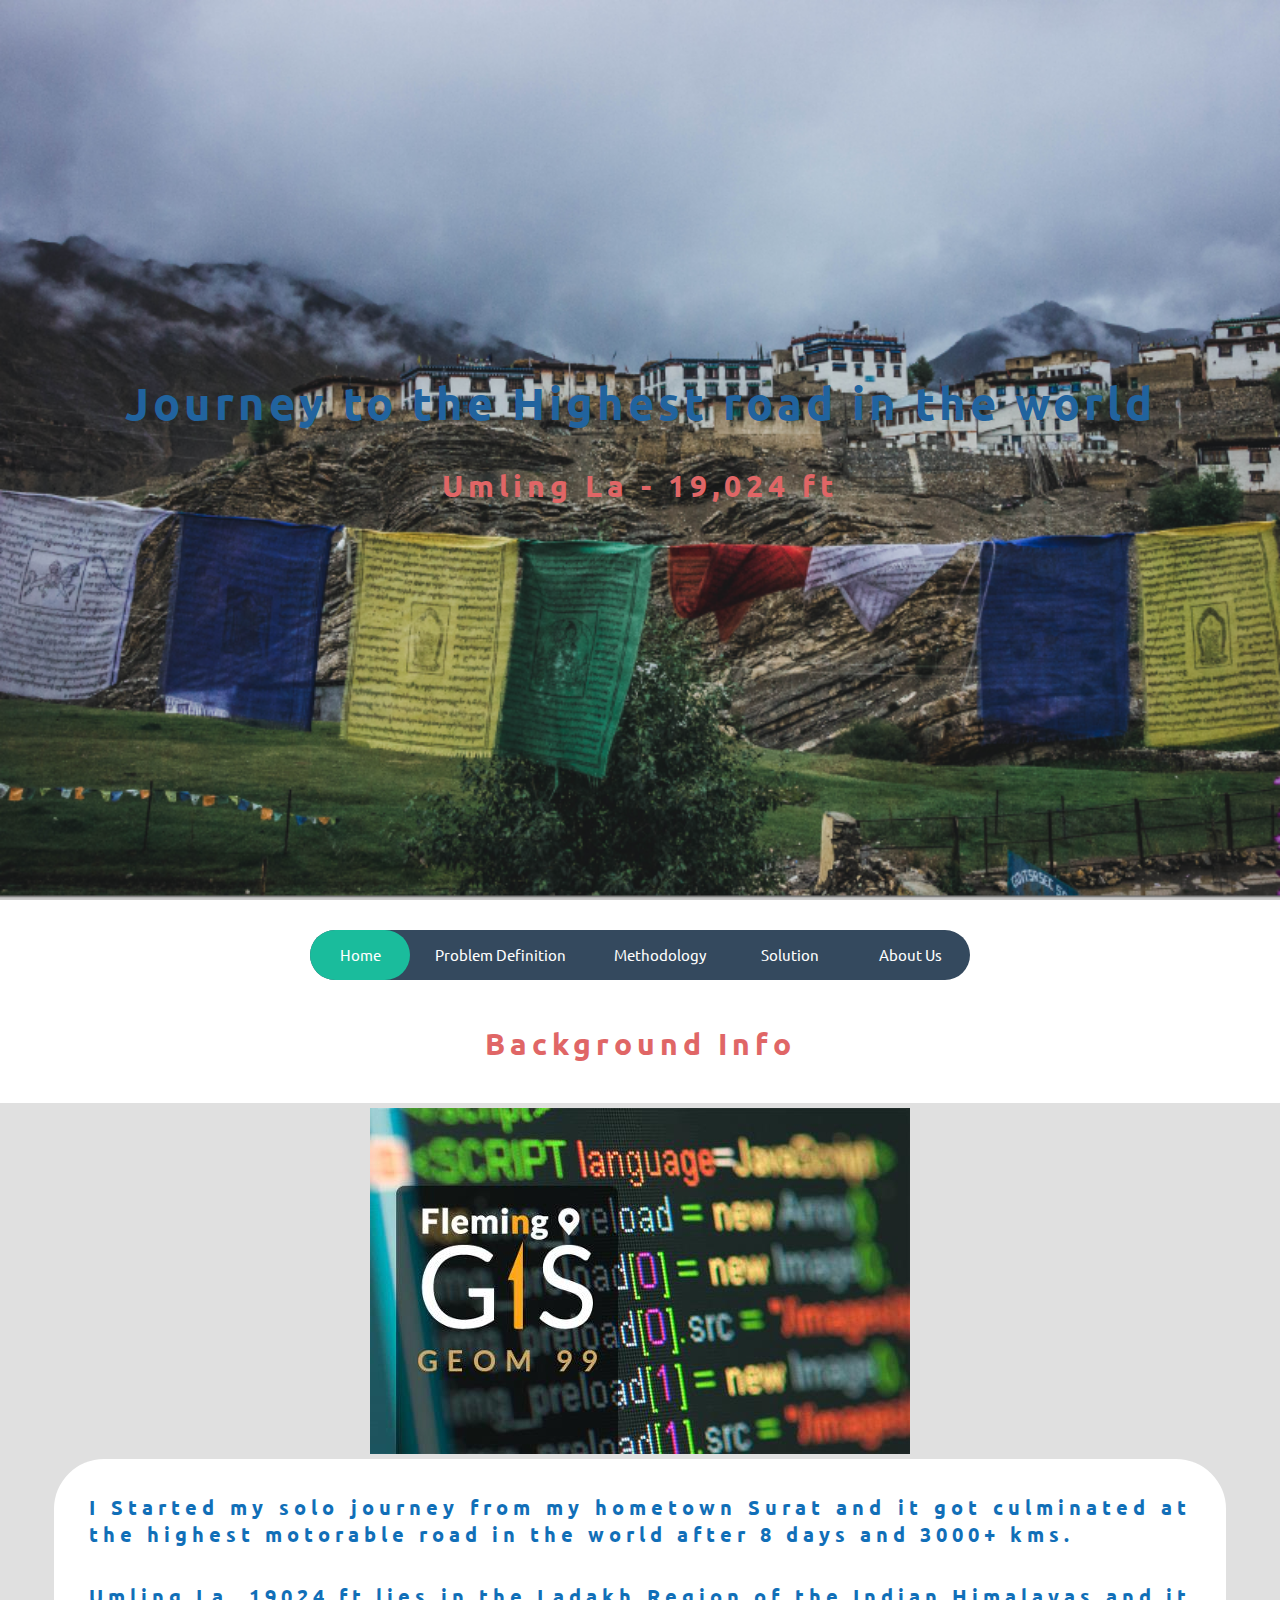
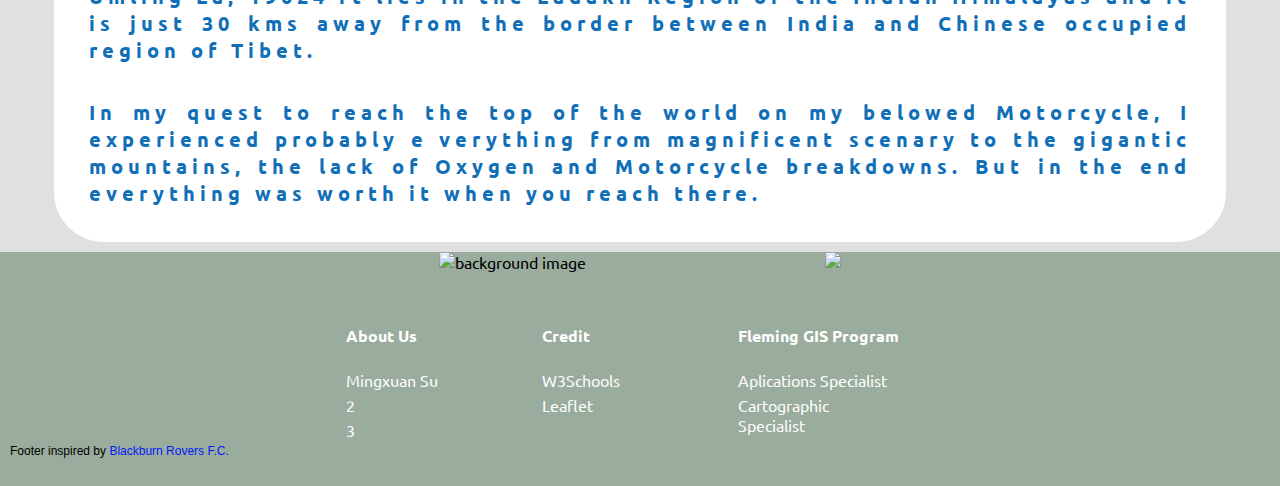
==== index.html @ 9aa8dd04 "Update index.html" ====
<html>
<head>
<link rel="stylesheet" href="style.css">
 
<title>GEOM99</title>
  
  <script src="https://polyfill.io/v3/polyfill.min.js?features=default"></script>
  <script type="module" src="./index.js"></script>

</head>
  
<body>
  <section class="hero">
    <div class="hero-inner">
        <h1>Journey to the Highest road in the world</h1>
        <h2>Umling La - 19,024 ft</h2>
    </div>
</section>
  <div class="column">
  <nav>
    <a href="#">Home</a>
    <a href="Problem.html">Problem Definition</a>
    <a href="Methodology.html">Methodology</a>
    <a href="Solution.html">Solution</a>
    <a href="Aboutus.html">About Us</a>
    <div class="animation start-home"></div>
  </nav>
</div>

  <div class = "column">
  <h2>Background Info</h2>
</div>
<!--https://www.w3schools.com/howto/howto_css_image_overlay_slide.asp -->  
  <div class = "column2">
    <div class="container"> 
      <img src="image_folder\background_image1.jpg"
      alt="background image"> 
      <div class="overlay">
        <div class="text">&#129313Don't Copy My Code&#x1F608</div>
        <div class="text_small">Copy w3schools instead&#9989</div>
      </div>
    </div>

  <div class ="par">
  <h3>I Started my solo journey from my hometown Surat and it got culminated at the highest motorable road
       in the world after 8 days and 3000+ kms. </h3>
       
  <h3>Umling La, 19024 ft lies in the Ladakh Region of the 
      Indian Himalayas and it is just 30 kms away from the border 
      between India and Chinese occupied region of Tibet. </h3>
       
  <h3>In my quest to reach the top of the world on my belowed Motorcycle, I experienced probably e
       verything from magnificent scenary to the gigantic mountains, the lack of Oxygen and Motorcycle 
       breakdowns. But in the end everything was worth it when you reach there. </h3>
  </div>   
</div>

<div class="footer-top">
  <div class="footer-img"><img src="image_folder\Fleming-Logo-New.svg"
    alt="background image"><img src="image_folder\FlemingGIS_Black.svg">
  </div>
  <div class="footer">
    <div class="footer-heading footer-1">
      <h4>About Us</h4>
      <a href="https://www.linkedin.com/public-profile/settings?lipi=urn%3Ali%3Apage%3Ad_flagship3_profile_self_edit_contact-info%3BruBq5Nh4QfiiRM8t%2BejNuQ%3D%3D">Mingxuan Su</a>
      <a href="#">2</a>
      <a href="#">3</a>
    </div>
    <div class="footer-heading footer-2">
      <h4>Credit</h4>
      <a href="https://www.w3schools.com/">W3Schools</a>
      <a href="https://leafletjs.com/">Leaflet</a>
    </div>
    <div class="footer-heading footer-3">
      <h4>Fleming GIS Program</h4>
      <a href="https://flemingcollege.ca/programs/geographic-information-systems-applications-specialist">Aplications Specialist</a>
      <a href="https://flemingcollege.ca/programs/geographic-information-systems-cartographic-specialist">Cartographic Specialist</a>
    </div>
 
  </div>
  <div class="footer-br">
    <p>Footer inspired by <a href="https://flemingcollege.ca/programs/geographic-information-systems-applications-specialist">Blackburn Rovers F.C.</a></p>
  </div>
</div>

</body>
</html>
---- style.css ----
@import url('https://fonts.googleapis.com/css2?family=Ubuntu&display=swap');

  nav {
    margin: 25px auto 0;
    position: relative;
    width: 660px;
    height: 50px;
    background-color: #34495e;
    border-radius: 80px;
    font-size: 0px;
  }
  nav a {
    line-height: 50px;
    height: 100%;
    font-size: 15px;
    display: inline-block;
    position: relative;
    z-index: 1;
    text-decoration: none;
    text-align: center;
    color: white;
    cursor: pointer;
  }
  nav .animation {
    position: absolute;
    height: 100%;
    top: 0;
    transition: all 0.4s;
    border-radius: 80px;
  }
  a:nth-child(1) {
    width: 100px;
  }
  a:nth-child(2) {
    width: 180px;
  }
  a:nth-child(3) {
    width: 140px;
  }
  a:nth-child(4) {
    width: 120px;
  }
  a:nth-child(5) {
    width: 120px;
  }
  nav .start-home, a:nth-child(1):hover~.animation {
    width: 100px;
    left: 0;
    background-color: #1abc9c;
  }
  nav .start-about, a:nth-child(2):hover~.animation {
    width: 180px;
    left: 100px;
    background-color: #e74c3c;
  }
  nav .start-blog, a:nth-child(3):hover~.animation {
    width: 140px;
    left: 280px;
    background-color: #3498db;
  }
  nav .start-portefolio, a:nth-child(4):hover~.animation {
    width: 120px;
    left: 420px;
    background-color: #9b59b6;
  }
  nav .start-portefolio, a:nth-child(5):hover~.animation {
    width: 120px;
    left: 540px;
    background-color: #bdc017;
  }
  
  @media screen and (max-width: 500px) {
    .nav a {
      display: block;
    }
  }

body{
  font-family: 'Ubuntu', sans-serif;
}

h1 {
  color: #21639e;
  font-weight: bold;
  font-size: 45px;
  margin: 15px;
  letter-spacing: 4px;
  text-align: center;
  text-justify: inter-word;
}
h2 {
  color: #e06666;
  font-size: 30px;
  letter-spacing: 5px;
  margin: 15px;
  padding: 20px;
  text-align: center;
  text-justify: inter-word; 
}
h3 {
  color: #116fb8;
  font-size: 20px;
  margin: 15px;
  letter-spacing: 5px;
  padding: 10px;
  text-align: center;
  text-align: justify;
  text-justify: inter-word;
}
img {
  max-width: 100%;
  height: auto;
  display: table;
  margin: 0 auto;
}

.problem_image {
  display: block;
  margin-left: auto;
  margin-right: auto;
  width: 100%;
  max-width: 692px;
  height: auto;
  max-height: 509px;
}

html,  
body {
    height: 100%;
    margin: 0;
    padding: 0;
  }


@media(max-width:612px){
    .box{
        flex-grow: 0.7;
    }
}

body {
	margin: 0;
}

#map {
height: 70%;
width:90%;
margin-top: 1vw;
margin-bottom: 5px;
margin-left: 5vw;
margin-right: 10vw;
}

.column {
  padding-top: 5px;
  padding-bottom: 5px;
  background-color:#ffffff;
}
.column2 {
  padding-top: 5px;
  padding-bottom: 5px;
  background-color:	#E0E0E0;
}

.par {
  width: 90vw;
  margin: 5 auto;
  background-color: #fff;
  padding: 10px;
  margin-bottom: 5px;
  border-radius: 50px;
}

.pimage{
	max-width: 100%;
}

.hero {
  /* Sizing */
  width: 100vw;
  height: 100vh;
  /* Sizing */
  width: 100vw;
  height: 100vh;
  /* Flexbox stuff */
  display: flex;
  justify-content: center;
  align-items: center;
  background-image: url("image_folder/Photo1.png");
  background-size: cover;
  background-position: center center;
  background-repeat: no-repeat;
  background-attachment: fixed;
}
/* 
https://www.w3schools.com/howto/howto_css_image_overlay_slide.asp */
.overlay {
  position: absolute;
  bottom: 0;
  left: 0;
  right: 0;
  background-color: #000000;
  overflow: hidden;
  width: 0;
  height: 100%;
  transition: 0.4s linear;
}

.container:hover .overlay {
  width: 100%;
}

.container {
  position: relative;
  width: 100%;
}
.text {
  color: #ffff00;
  font-size: 40px;
  position: absolute;
  top: 50%;
  left: 50%;
  -webkit-transform: translate(-50%, -50%);
  -ms-transform: translate(-50%, -50%);
  transform: translate(-50%, -50%);
  white-space: nowrap;
}
.text_small {
  color: #ffffff;
  font-size: 15px;
  position: absolute;
  top: 70%;
  left: 50%;
  -webkit-transform: translate(-50%, -50%);
  -ms-transform: translate(-50%, -50%);
  transform: translate(-50%, -50%);
  white-space: nowrap;
}


.container_m {
  padding: 20px 40px 40px;
  max-width: 100%;
}
.container_m_image {
  display: inline-block;
  vertical-align: top;
  max-width: 46%;
  margin: 20px 30px 0 0;
}
.container_m_text {
  display: inline-block;
  width: 46%;
}
@media (max-width: 620px) {
  .container_m_text {
    width: 100%;
  }
}

.footer-top{
  background-color: #9aac9d;
  padding-bottom: 1rem;
}

.footer{
  width:100%;
  background-color: #9aac9d;
  color: #ffffff;
  display: flex;
  justify-content: center;
  flex-wrap: wrap;
  margin:0 auto;
}
.footer-heading{
display: flex;
flex-direction: column;
margin-right:1rem ;
}

.footer-heading h4{
  margin-bottom:1.5rem;
  color: #ffffff;
  font-size: medium;
}

.footer-heading a {
  color: #fcfcfc;
  text-decoration: none;
  margin-bottom: 0.3rem;
}

.footer-heading a:hover{
color: #000000;
transition:0.7s;
}

.footer-img{
  margin-left: auto;
  margin-right: auto;
  width: 100%;
  max-width: 50%;
  padding-bottom: 1rem;
  display: flex;
  flex-flow: row wrap;
}

.footer-br{
  margin-top:2rem;
  padding-left: 10px;
  font-family: Arial, Helvetica, sans-serif;
  font-size: 12;
}
.footer-br a {
  color:#021af7;
  text-decoration: none;
}


@media screen and (max-width:2560px) {
  .footer{
    height:10vh;
    padding-top: 1rem;
  }
}

@media screen and (max-width:1920px) {
  .footer{
    height:12vh;
    padding-top: 1rem;
  }
}

@media screen and (max-width:480px) {
  .footer{
    height:35vh;
    padding-top: 1rem;
  }
}
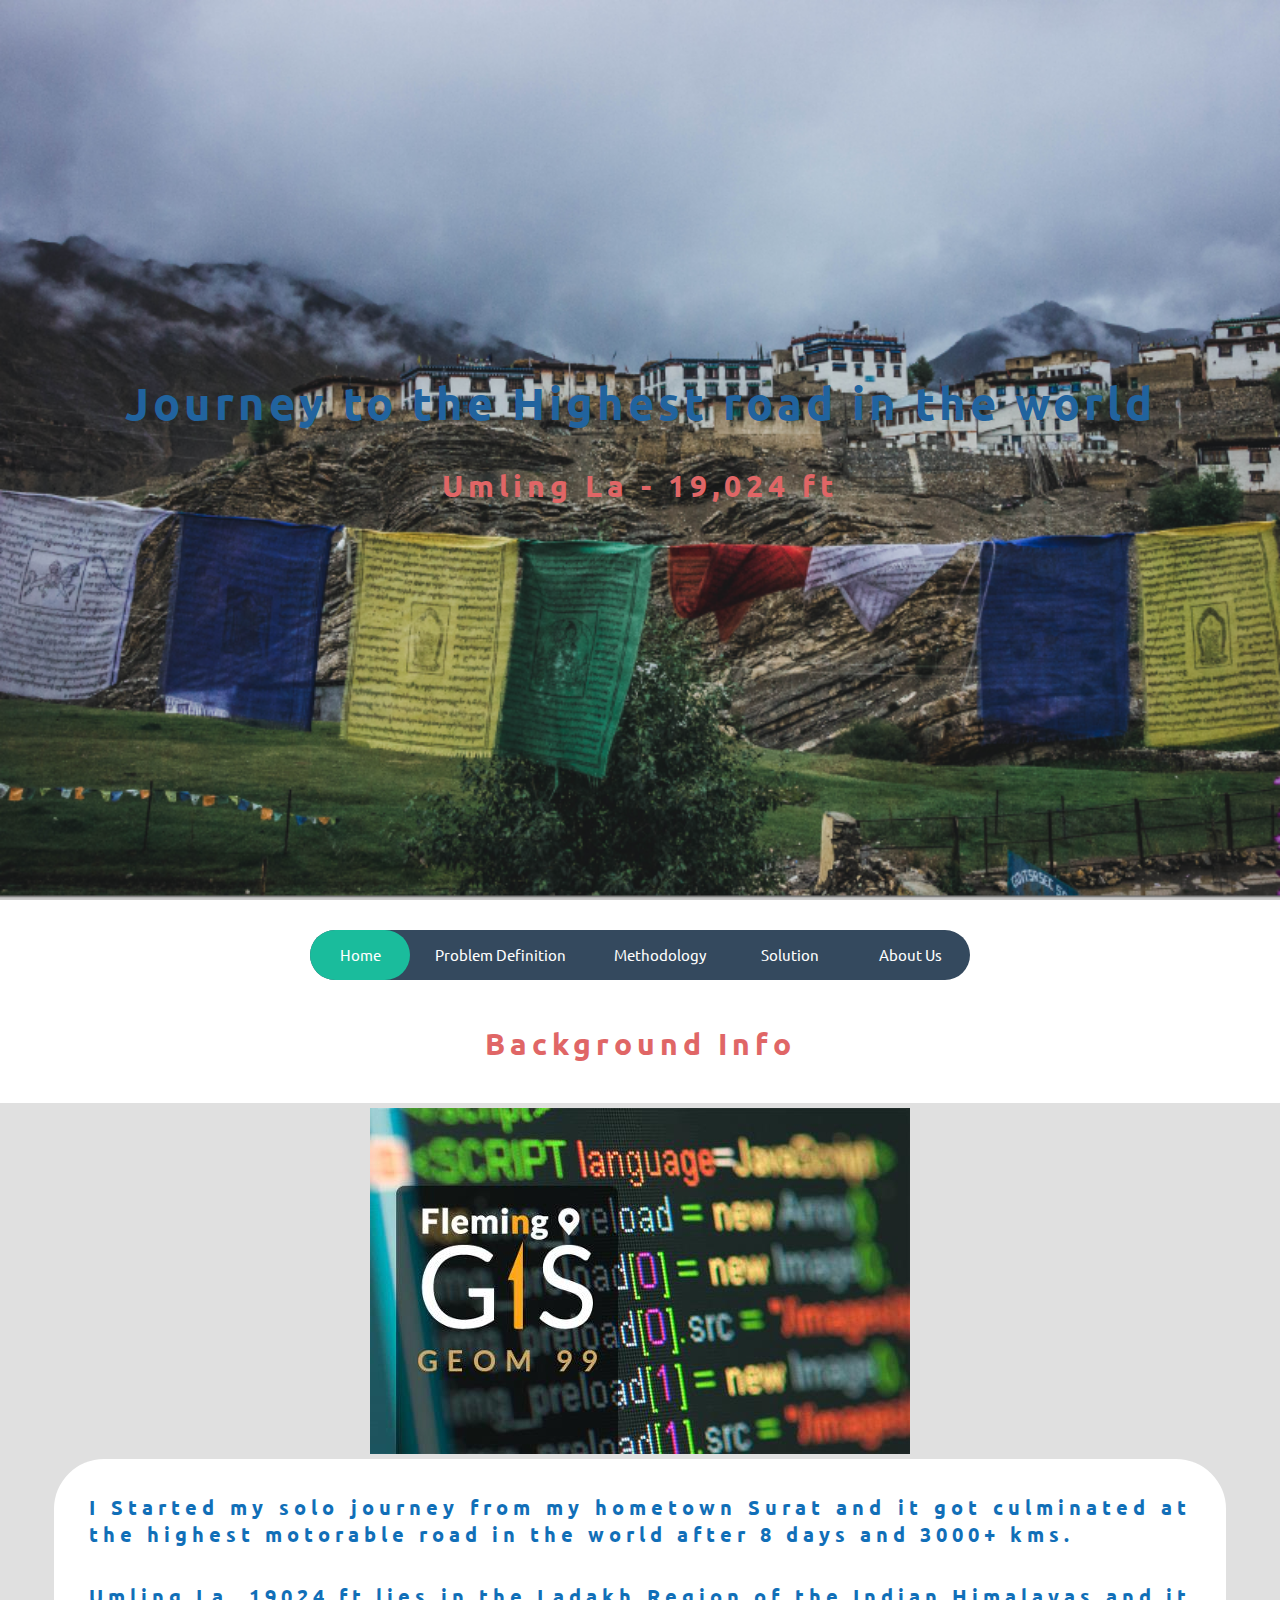
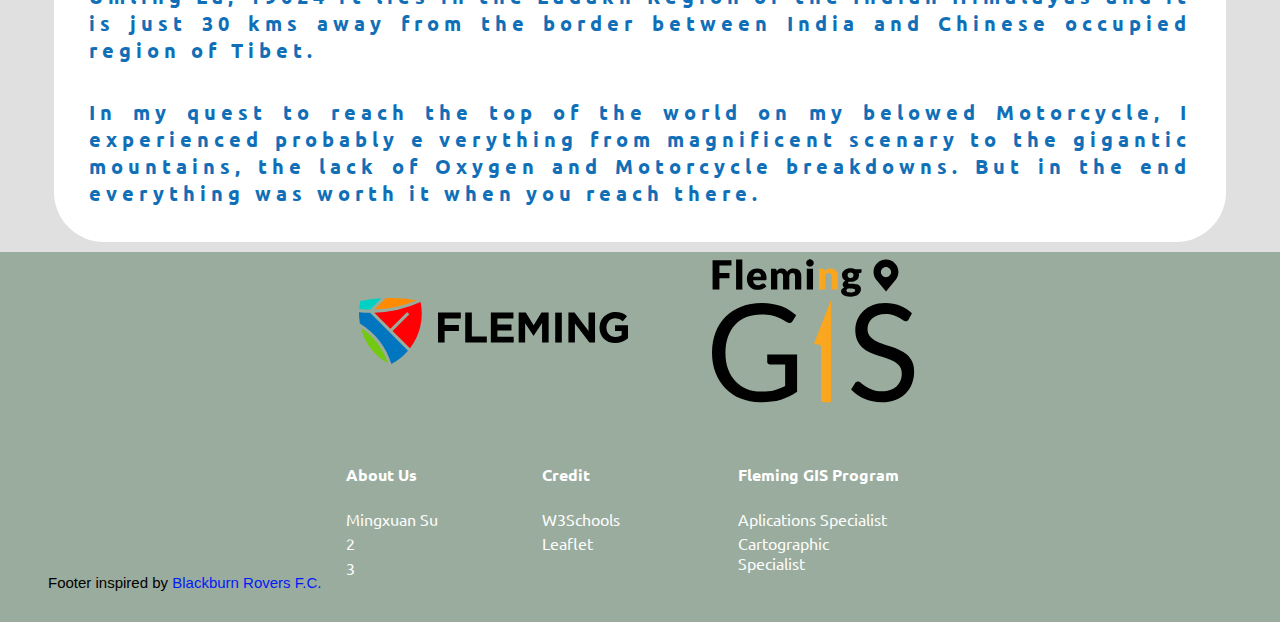
==== commit 989d7eb2: "Update index.html" ====
--- a/index.html
+++ b/index.html
@@ -76,10 +76,9 @@
       <a href="https://flemingcollege.ca/programs/geographic-information-systems-applications-specialist">Aplications Specialist</a>
       <a href="https://flemingcollege.ca/programs/geographic-information-systems-cartographic-specialist">Cartographic Specialist</a>
     </div>
- 
   </div>
   <div class="footer-br">
-    <p>Footer inspired by <a href="https://flemingcollege.ca/programs/geographic-information-systems-applications-specialist">Blackburn Rovers F.C.</a></p>
+    <p>Footer inspired by <a href="https://www.rovers.co.uk/">Blackburn Rovers F.C.</a></p>
   </div>
 </div>
 
--- a/style.css
+++ b/style.css
@@ -306,16 +306,16 @@
 }
 
 .footer-br{
-  margin-top:2rem;
-  padding-left: 10px;
+  margin-top:1.5rem;
+  padding-left: 3rem;
   font-family: Arial, Helvetica, sans-serif;
-  font-size: 12;
-}
+  font-size: 15;
+}
+
 .footer-br a {
   color:#021af7;
   text-decoration: none;
 }
-
 
 @media screen and (max-width:2560px) {
   .footer{
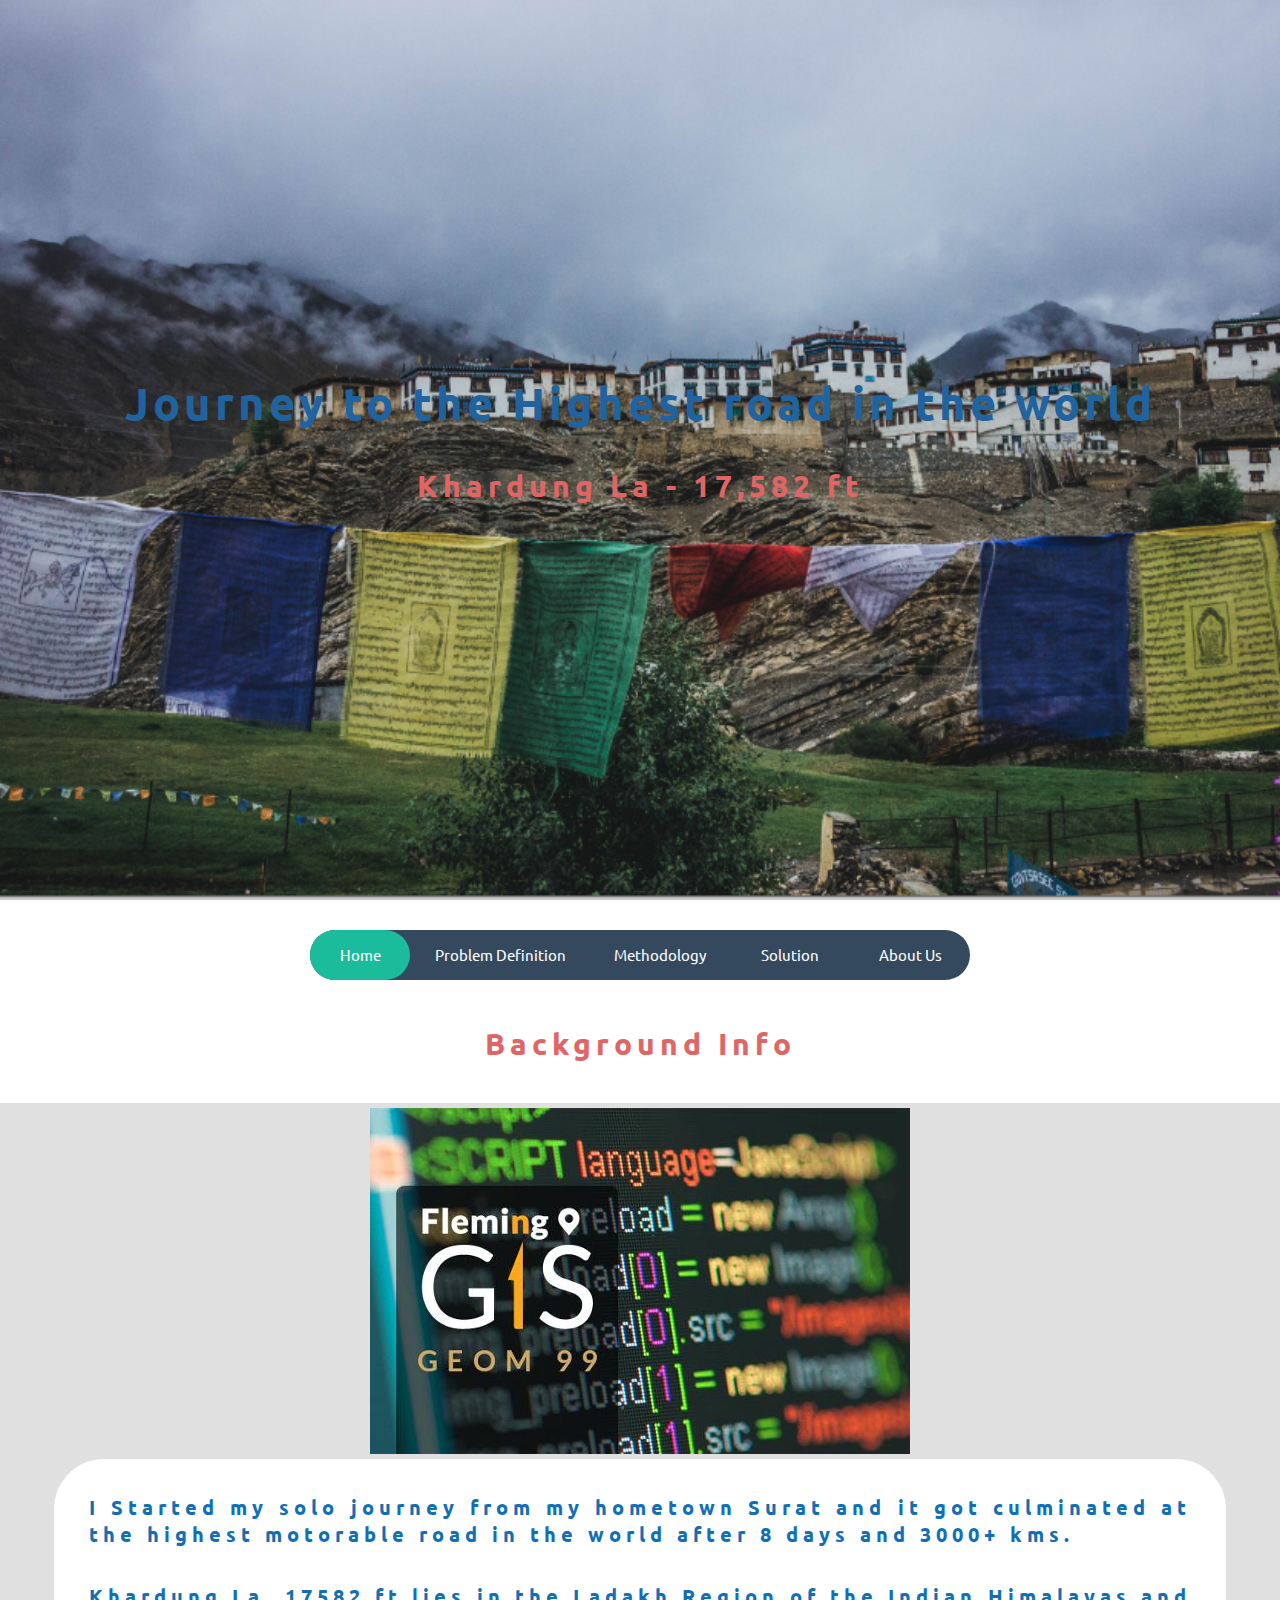
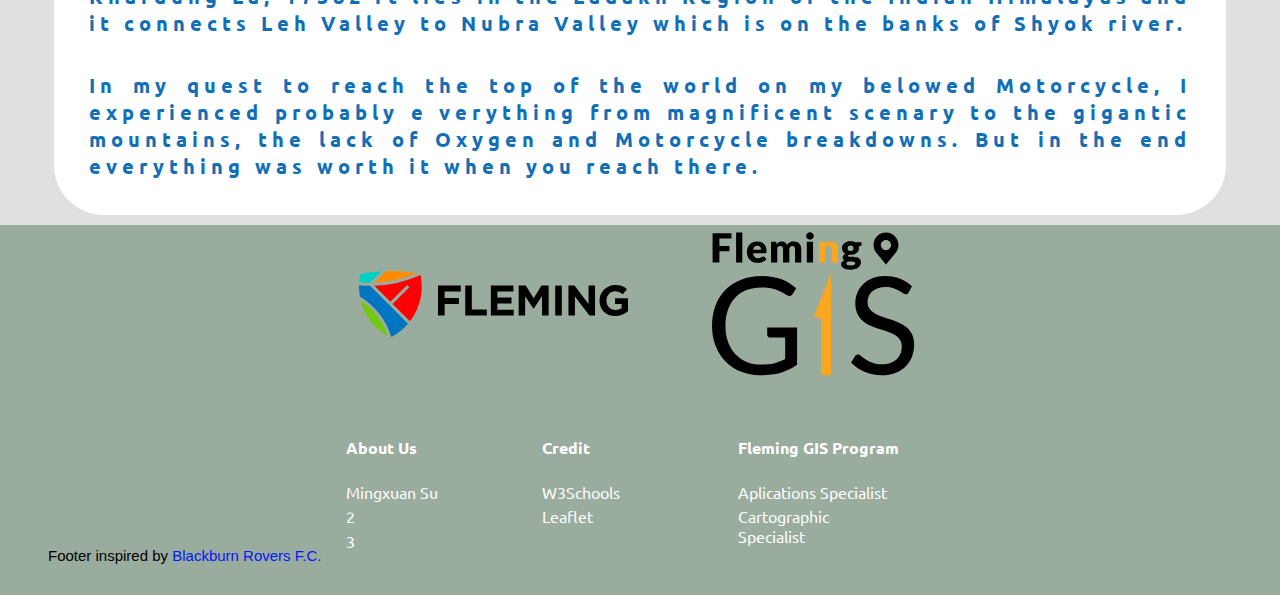
==== commit 6903f5cb: "Update index.html" ====
--- a/index.html
+++ b/index.html
@@ -13,7 +13,7 @@
   <section class="hero">
     <div class="hero-inner">
         <h1>Journey to the Highest road in the world</h1>
-        <h2>Umling La - 19,024 ft</h2>
+        <h2>Khardung La - 17,582 ft</h2>
     </div>
 </section>
   <div class="column">
@@ -45,9 +45,9 @@
   <h3>I Started my solo journey from my hometown Surat and it got culminated at the highest motorable road
        in the world after 8 days and 3000+ kms. </h3>
        
-  <h3>Umling La, 19024 ft lies in the Ladakh Region of the 
-      Indian Himalayas and it is just 30 kms away from the border 
-      between India and Chinese occupied region of Tibet. </h3>
+  <h3>Khardung La, 17582 ft lies in the Ladakh Region of the 
+      Indian Himalayas and it connects Leh Valley to Nubra Valley
+      which is on the banks of Shyok river. </h3>
        
   <h3>In my quest to reach the top of the world on my belowed Motorcycle, I experienced probably e
        verything from magnificent scenary to the gigantic mountains, the lack of Oxygen and Motorcycle 
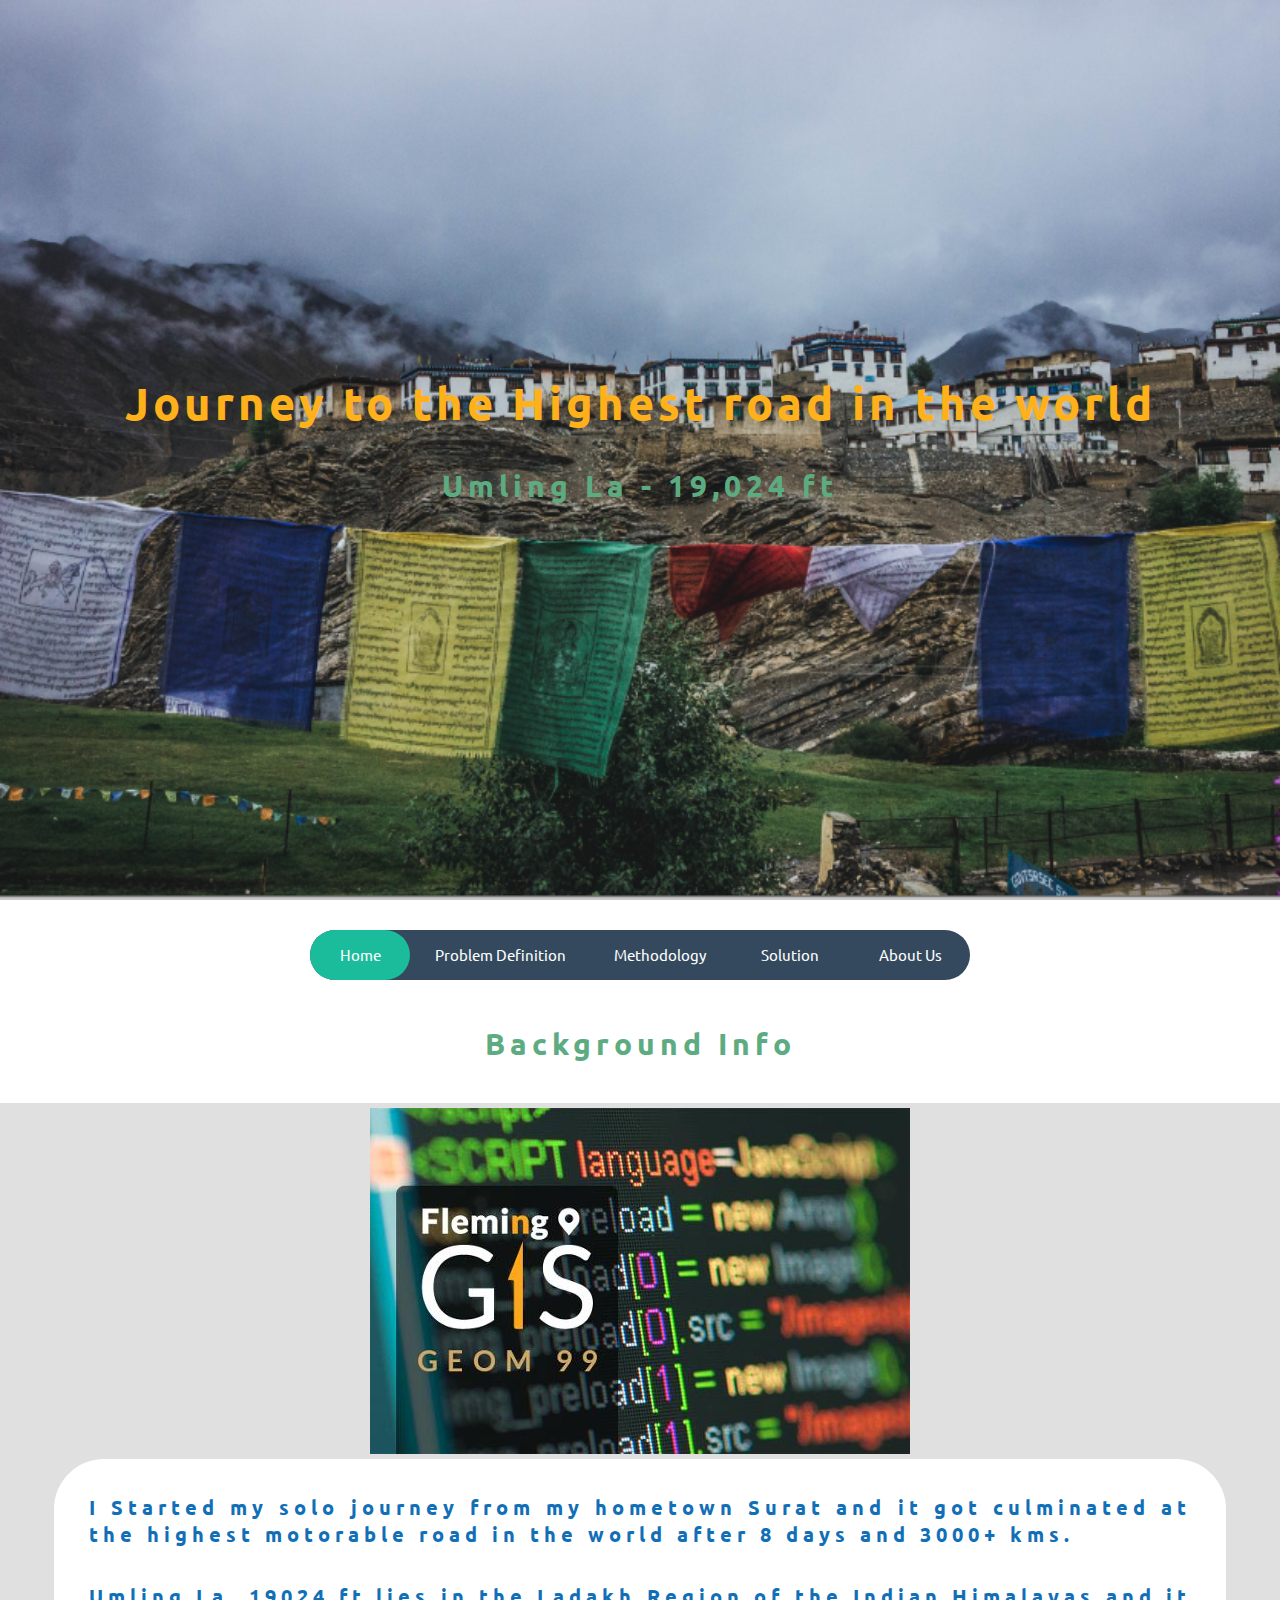
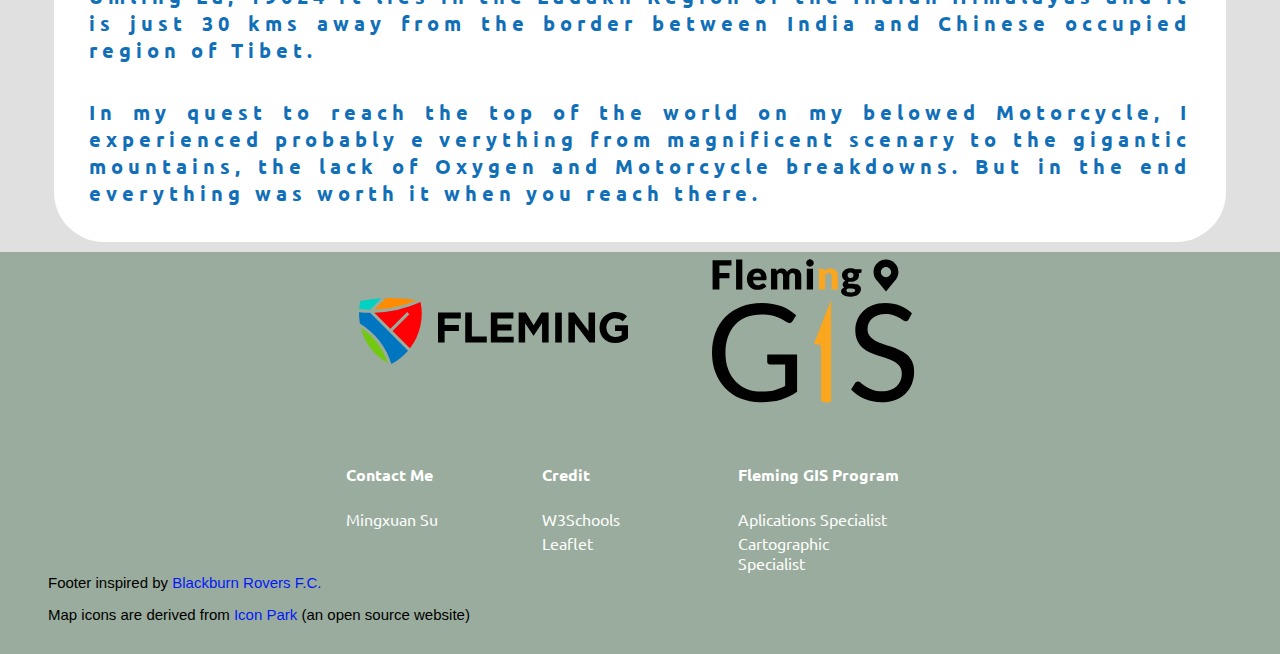
==== commit ca24462f: "Update index.html" ====
--- a/index.html
+++ b/index.html
@@ -13,7 +13,7 @@
   <section class="hero">
     <div class="hero-inner">
         <h1>Journey to the Highest road in the world</h1>
-        <h2>Khardung La - 17,582 ft</h2>
+        <h2>Umling La - 19,024 ft</h2>
     </div>
 </section>
   <div class="column">
@@ -45,9 +45,9 @@
   <h3>I Started my solo journey from my hometown Surat and it got culminated at the highest motorable road
        in the world after 8 days and 3000+ kms. </h3>
        
-  <h3>Khardung La, 17582 ft lies in the Ladakh Region of the 
-      Indian Himalayas and it connects Leh Valley to Nubra Valley
-      which is on the banks of Shyok river. </h3>
+  <h3>Umling La, 19024 ft lies in the Ladakh Region of the 
+      Indian Himalayas and it is just 30 kms away from the border 
+      between India and Chinese occupied region of Tibet. </h3>
        
   <h3>In my quest to reach the top of the world on my belowed Motorcycle, I experienced probably e
        verything from magnificent scenary to the gigantic mountains, the lack of Oxygen and Motorcycle 
@@ -61,10 +61,8 @@
   </div>
   <div class="footer">
     <div class="footer-heading footer-1">
-      <h4>About Us</h4>
+      <h4>Contact Me</h4>
       <a href="https://www.linkedin.com/public-profile/settings?lipi=urn%3Ali%3Apage%3Ad_flagship3_profile_self_edit_contact-info%3BruBq5Nh4QfiiRM8t%2BejNuQ%3D%3D">Mingxuan Su</a>
-      <a href="#">2</a>
-      <a href="#">3</a>
     </div>
     <div class="footer-heading footer-2">
       <h4>Credit</h4>
@@ -76,9 +74,11 @@
       <a href="https://flemingcollege.ca/programs/geographic-information-systems-applications-specialist">Aplications Specialist</a>
       <a href="https://flemingcollege.ca/programs/geographic-information-systems-cartographic-specialist">Cartographic Specialist</a>
     </div>
+ 
   </div>
   <div class="footer-br">
     <p>Footer inspired by <a href="https://www.rovers.co.uk/">Blackburn Rovers F.C.</a></p>
+    <p>Map icons are derived from <a href="https://iconpark.oceanengine.com/official">Icon Park</a> (an open source website)</p>
   </div>
 </div>
 
--- a/style.css
+++ b/style.css
@@ -80,7 +80,7 @@
 }
 
 h1 {
-  color: #21639e;
+  color: rgb(255, 177, 27);
   font-weight: bold;
   font-size: 45px;
   margin: 15px;
@@ -89,7 +89,7 @@
   text-justify: inter-word;
 }
 h2 {
-  color: #e06666;
+  color: #5DAC81;
   font-size: 30px;
   letter-spacing: 5px;
   margin: 15px;
@@ -143,7 +143,7 @@
 }
 
 #map {
-height: 70%;
+height: 80%;
 width:90%;
 margin-top: 1vw;
 margin-bottom: 5px;
@@ -337,3 +337,7 @@
     padding-top: 1rem;
   }
 }
+/* https://gis.stackexchange.com/questions/388121/adjust-pop-up-container-in-leaflet*/
+ .leaflet-popup-content {
+  width: 200px;
+}
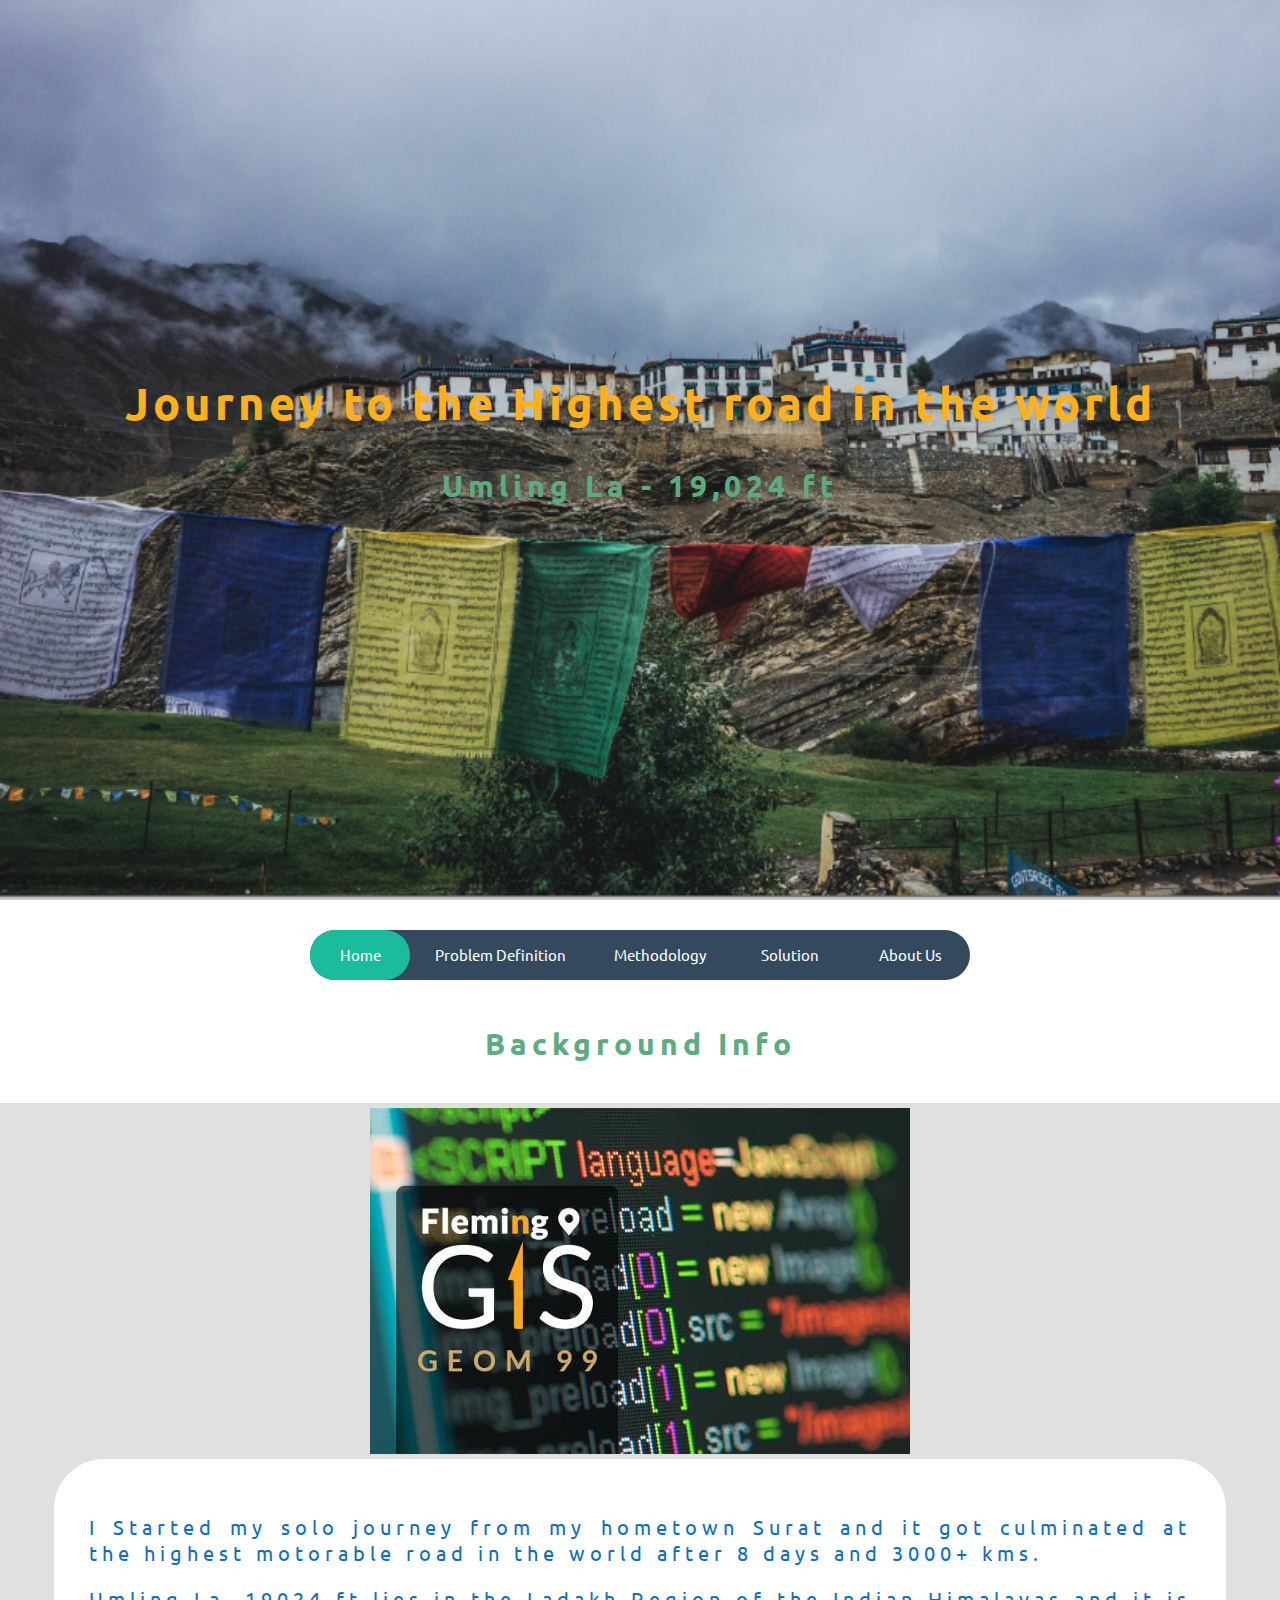
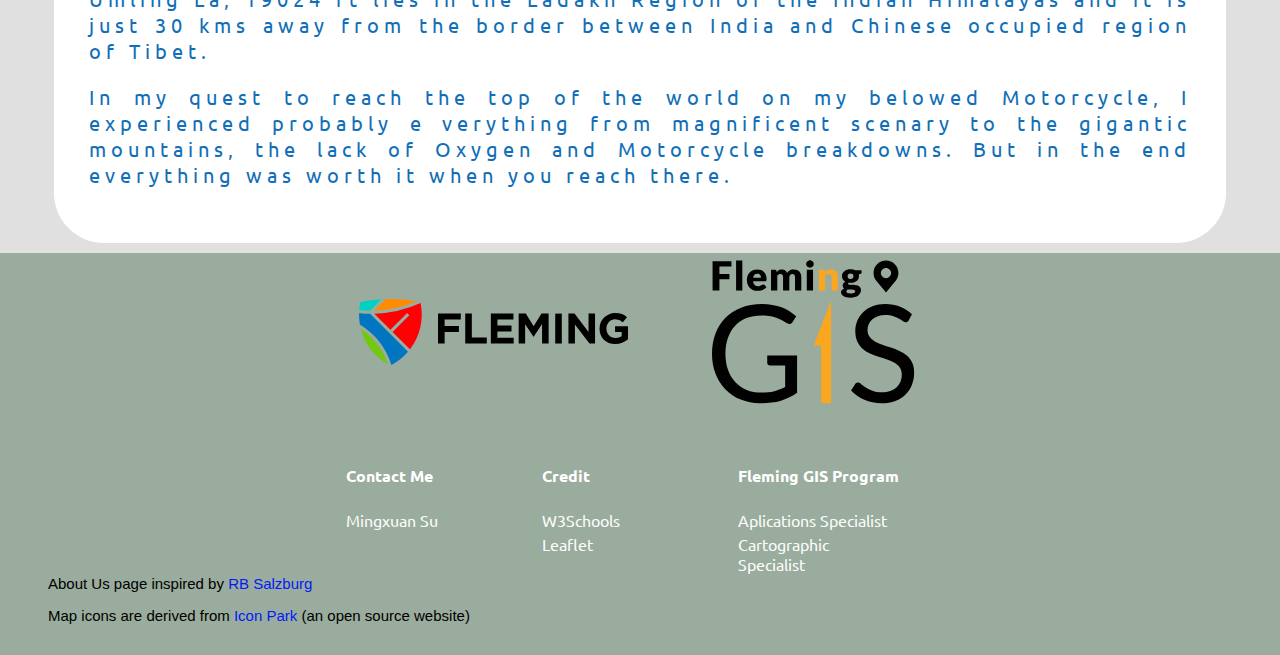
==== commit 50a39524: "Update index.html" ====
--- a/index.html
+++ b/index.html
@@ -42,16 +42,18 @@
     </div>
 
   <div class ="par">
-  <h3>I Started my solo journey from my hometown Surat and it got culminated at the highest motorable road
-       in the world after 8 days and 3000+ kms. </h3>
+    <div class="p_intro">
+  <p>I Started my solo journey from my hometown Surat and it got culminated at the highest motorable road
+       in the world after 8 days and 3000+ kms. </p>
        
-  <h3>Umling La, 19024 ft lies in the Ladakh Region of the 
+  <p>Umling La, 19024 ft lies in the Ladakh Region of the 
       Indian Himalayas and it is just 30 kms away from the border 
-      between India and Chinese occupied region of Tibet. </h3>
+      between India and Chinese occupied region of Tibet. </p>
        
-  <h3>In my quest to reach the top of the world on my belowed Motorcycle, I experienced probably e
+  <p>In my quest to reach the top of the world on my belowed Motorcycle, I experienced probably e
        verything from magnificent scenary to the gigantic mountains, the lack of Oxygen and Motorcycle 
-       breakdowns. But in the end everything was worth it when you reach there. </h3>
+       breakdowns. But in the end everything was worth it when you reach there. </p>
+      </div>
   </div>   
 </div>
 
@@ -77,7 +79,7 @@
  
   </div>
   <div class="footer-br">
-    <p>Footer inspired by <a href="https://www.rovers.co.uk/">Blackburn Rovers F.C.</a></p>
+    <p>About Us page inspired by <a href="https://www.redbullsalzburg.at/en/squad/amar-dedic">RB Salzburg</a></p>
     <p>Map icons are derived from <a href="https://iconpark.oceanengine.com/official">Icon Park</a> (an open source website)</p>
   </div>
 </div>
--- a/style.css
+++ b/style.css
@@ -97,7 +97,7 @@
   text-align: center;
   text-justify: inter-word; 
 }
-h3 {
+.p_intro {
   color: #116fb8;
   font-size: 20px;
   margin: 15px;
@@ -341,3 +341,105 @@
  .leaflet-popup-content {
   width: 200px;
 }
+
+h3 {
+  color: rgb(255, 177, 27);
+  font-weight: bold;
+  font-size: 50px;
+  margin: 15px;
+  letter-spacing: 4px;
+  text-align: Left;
+  text-justify: inter-word;
+}
+h5 {
+  color: rgb(255, 177, 27);
+  font-weight: bold;
+  font-size:300px;
+  margin: 15px;
+  letter-spacing: 8px;
+  text-align:left;
+  text-justify: inter-word;
+}
+
+.aboutus {
+  /* Sizing */
+  width: 100vw;
+  height: 100vh;
+  /* Flexbox stuff */
+  display: flex;
+  justify-content: center;
+  align-items: center;
+  background-image: url("image_folder/black.jpg");
+  background-size: cover;
+  background-position: center center;
+  background-repeat: no-repeat;
+  background-attachment: fixed;
+}
+
+.about_par {
+  width: 70vw;
+  margin: 150 auto;
+  background-color: #fff;
+  padding: 10px;
+  margin-bottom: 5px;
+  border-radius: 50px;
+}
+/* https://stackoverflow.com/questions/55149756/how-can-i-center-an-image-on-top-of-a-hero-section
+*/.center img{
+  position: absolute;
+  top:40%; left: 80%;
+  max-width: 30%;
+  transform: translate(-50%, -85%)
+}
+
+/* https://codepen.io/konradwax/pen/woPNqJ */
+button {
+  border-radius: 25px;
+  background-color: #c94848;
+  border: none;
+  color: #ffffff;
+  text-align: center;
+  font-size: 18px;
+  padding: 16px;
+  width: 180px;
+  transition: all 0.4s;
+  margin: 30px;
+  box-shadow: 0 12px 20px -8px rgba(255, 0, 0, 0.911);
+}
+
+button{
+  cursor:crosshair;
+  display: inline-block;
+  position: relative;
+  transition:0.7s;
+}
+
+button:after {
+  content: '→';
+  position: absolute;
+  top: 14px;
+  right: -20px;
+  transition: 0.5s;
+}
+
+button:hover{
+  padding-right: 24px;
+  padding-left:8px;
+}
+
+button:hover:after {
+  opacity: 1;
+  right: 16px;
+}
+.container_m_text a {
+  color: #fcfcfc;
+  text-decoration: none;
+  margin-bottom: 0.3rem;
+}
+.container_a_image {
+  display: inline-block;
+  vertical-align: top;
+  width: 250px;
+  margin: 20px 30px 0 0;
+}
+
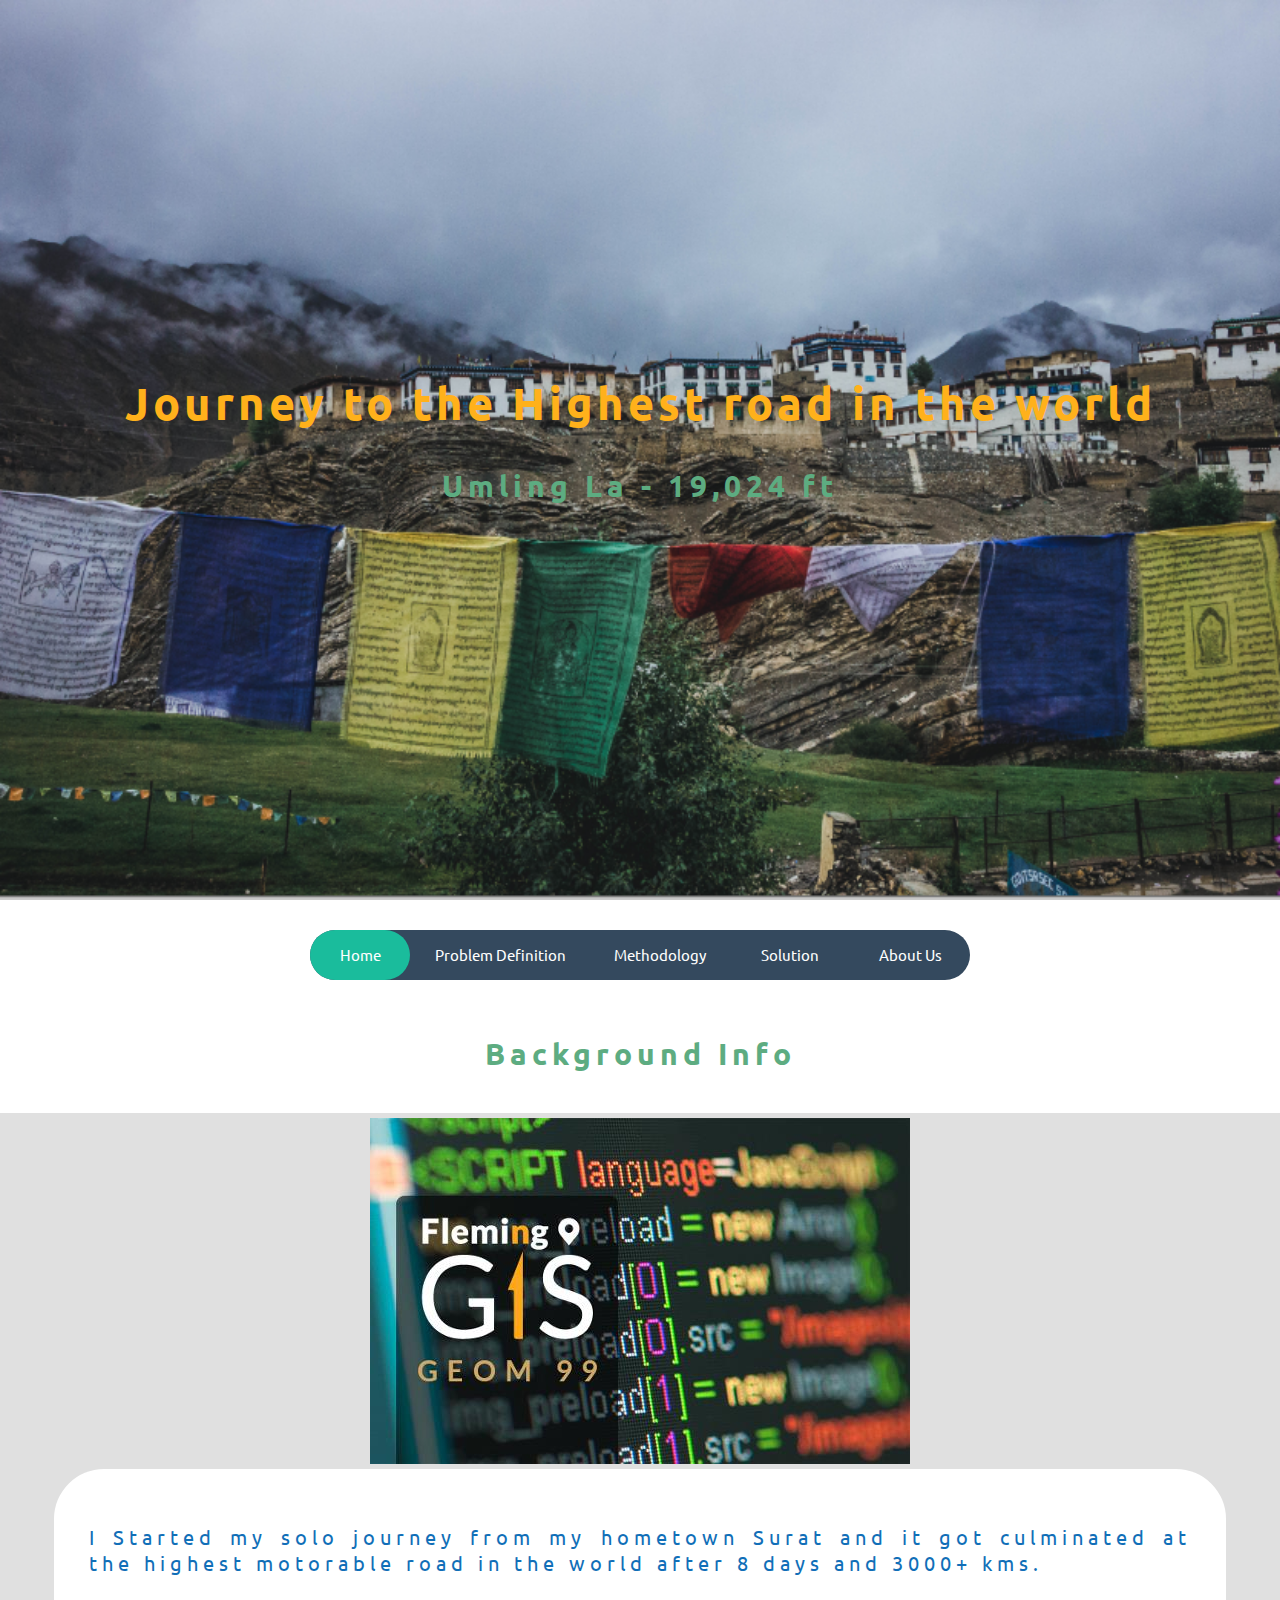
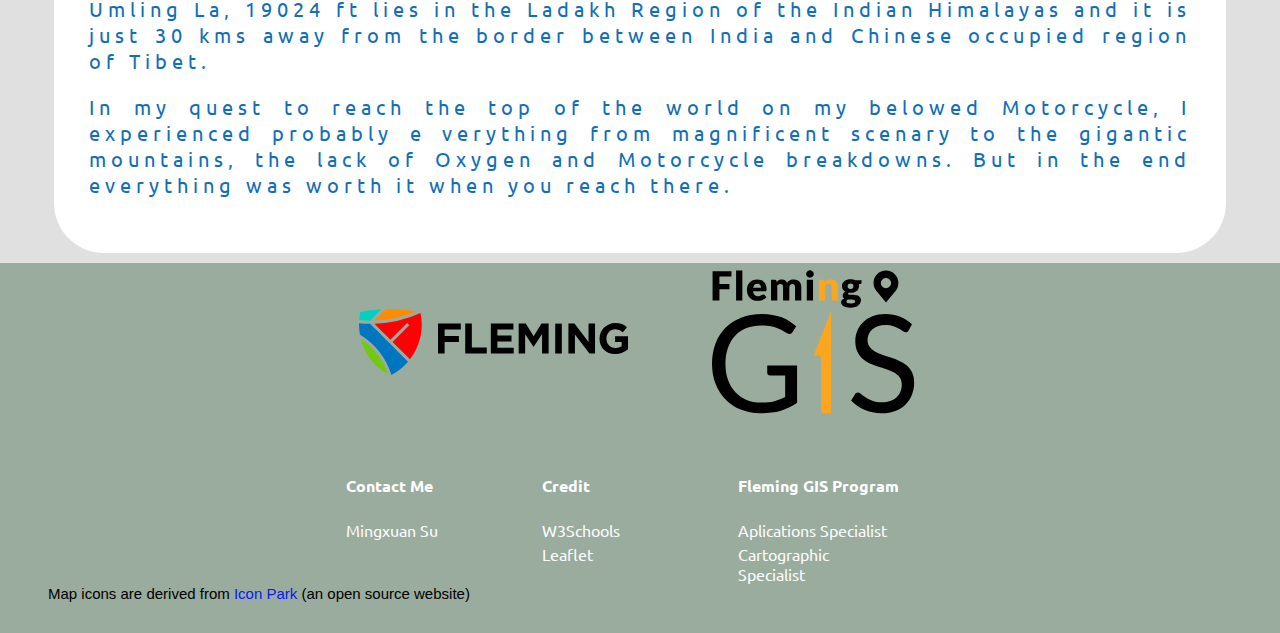
==== commit 5b387c73: "Update index.html" ====
--- a/index.html
+++ b/index.html
@@ -36,8 +36,7 @@
       <img src="image_folder\background_image1.jpg"
       alt="background image"> 
       <div class="overlay">
-        <div class="text">&#129313Don't Copy My Code&#x1F608</div>
-        <div class="text_small">Copy w3schools instead&#9989</div>
+        <div class="text">GEOM 99 Final Solution Website</div>
       </div>
     </div>
 
@@ -79,7 +78,6 @@
  
   </div>
   <div class="footer-br">
-    <p>About Us page inspired by <a href="https://www.redbullsalzburg.at/en/squad/amar-dedic">RB Salzburg</a></p>
     <p>Map icons are derived from <a href="https://iconpark.oceanengine.com/official">Icon Park</a> (an open source website)</p>
   </div>
 </div>
--- a/style.css
+++ b/style.css
@@ -8,6 +8,7 @@
     background-color: #34495e;
     border-radius: 80px;
     font-size: 0px;
+    margin-bottom: 10px;
   }
   nav a {
     line-height: 50px;
@@ -377,21 +378,13 @@
 }
 
 .about_par {
-  width: 70vw;
-  margin: 150 auto;
+  width: 90vw;
+  margin: 5 auto;
   background-color: #fff;
   padding: 10px;
   margin-bottom: 5px;
   border-radius: 50px;
 }
-/* https://stackoverflow.com/questions/55149756/how-can-i-center-an-image-on-top-of-a-hero-section
-*/.center img{
-  position: absolute;
-  top:40%; left: 80%;
-  max-width: 30%;
-  transform: translate(-50%, -85%)
-}
-
 /* https://codepen.io/konradwax/pen/woPNqJ */
 button {
   border-radius: 25px;
@@ -439,7 +432,6 @@
 .container_a_image {
   display: inline-block;
   vertical-align: top;
-  width: 250px;
+  width: 200px;
   margin: 20px 30px 0 0;
 }
-
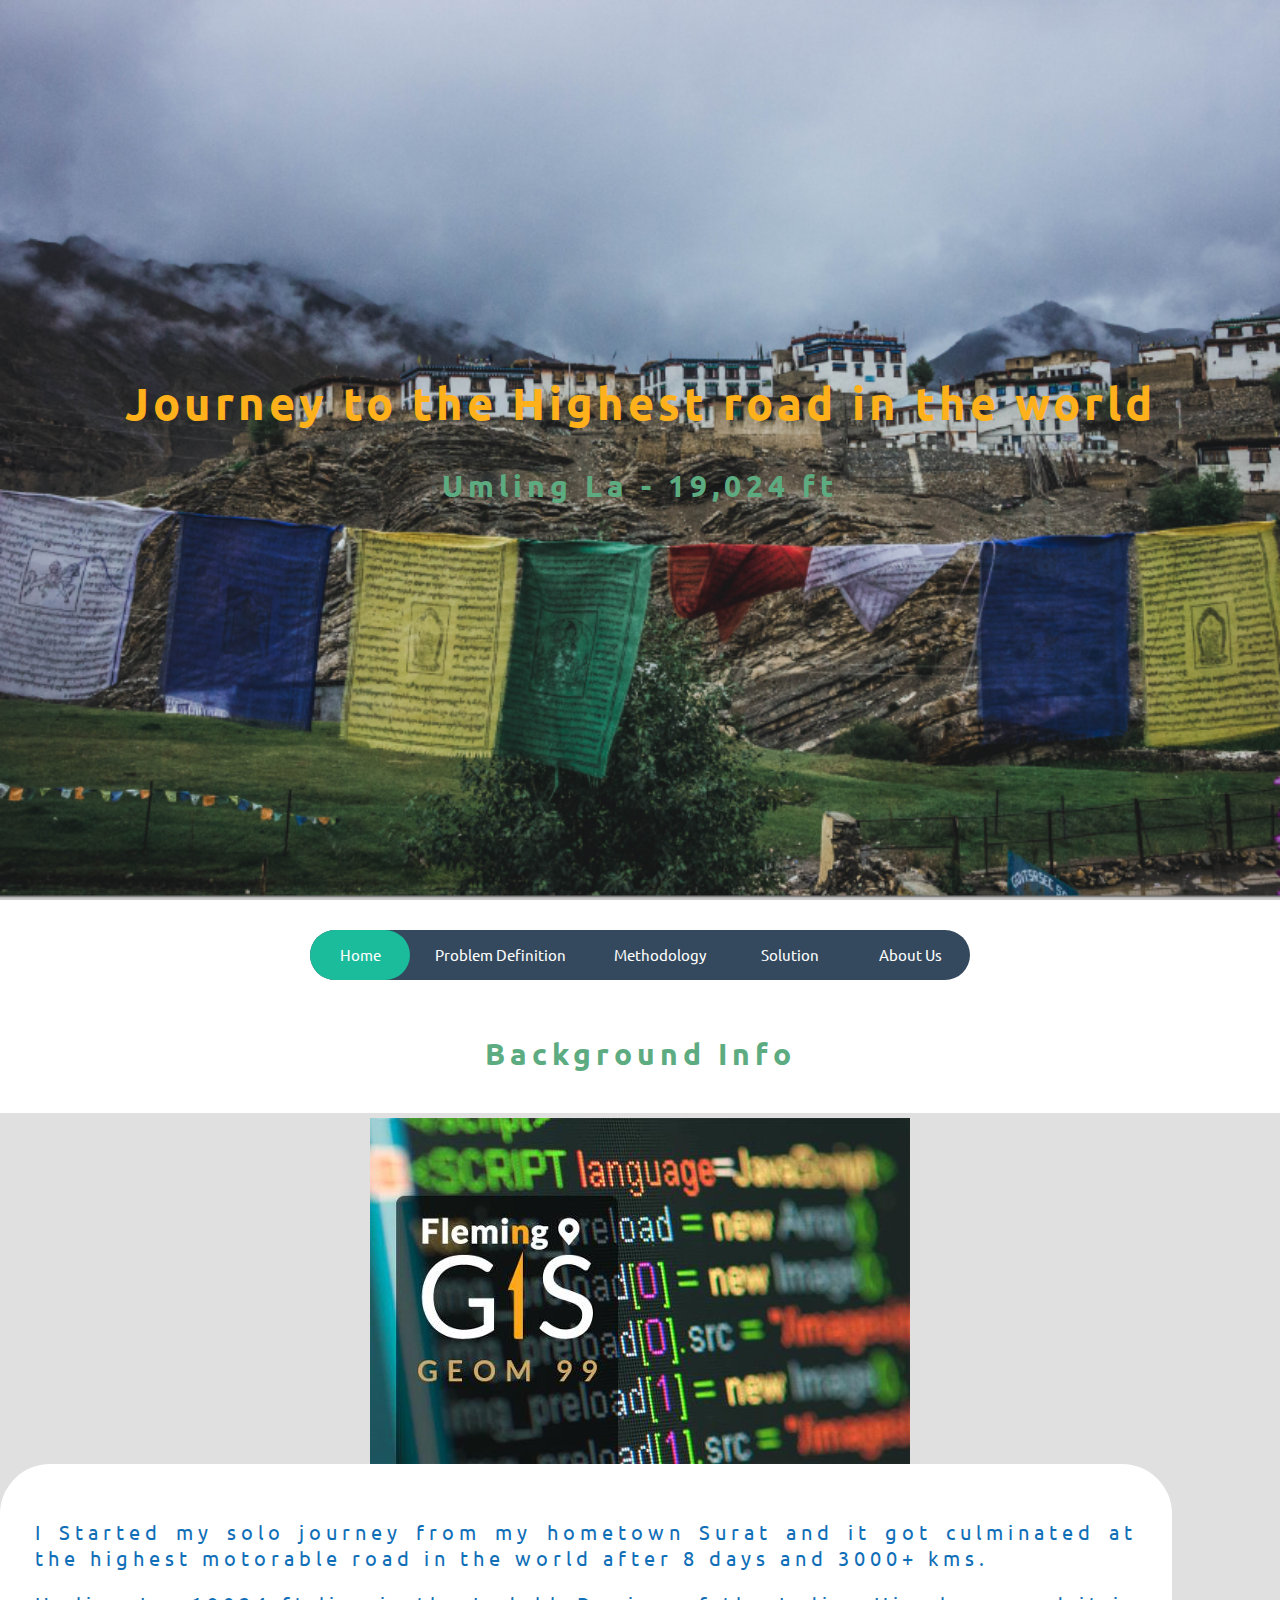
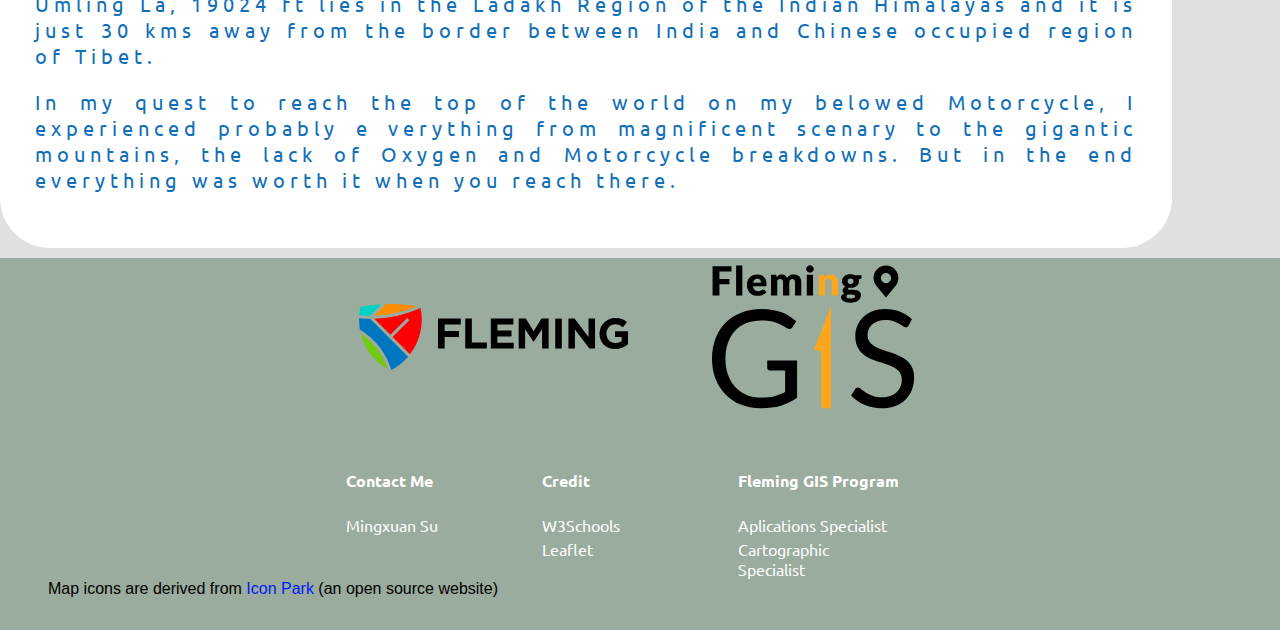
==== commit 1e7fbad3: "Update index.html" ====
--- a/index.html
+++ b/index.html
@@ -1,12 +1,10 @@
-<html>
+<!DOCTYPE html>
+<html lang="en">
 <head>
 <link rel="stylesheet" href="style.css">
- 
 <title>GEOM99</title>
-  
   <script src="https://polyfill.io/v3/polyfill.min.js?features=default"></script>
   <script type="module" src="./index.js"></script>
-
 </head>
   
 <body>
@@ -33,7 +31,7 @@
 <!--https://www.w3schools.com/howto/howto_css_image_overlay_slide.asp -->  
   <div class = "column2">
     <div class="container"> 
-      <img src="image_folder\background_image1.jpg"
+      <img src="image_folder/background_image1.jpg"
       alt="background image"> 
       <div class="overlay">
         <div class="text">GEOM 99 Final Solution Website</div>
@@ -57,8 +55,8 @@
 </div>
 
 <div class="footer-top">
-  <div class="footer-img"><img src="image_folder\Fleming-Logo-New.svg"
-    alt="background image"><img src="image_folder\FlemingGIS_Black.svg">
+  <div class="footer-img"><img src="image_folder/Fleming-Logo-New.svg"
+    alt="fleming logo"><img src="image_folder/FlemingGIS_Black.svg" alt="gis logo">
   </div>
   <div class="footer">
     <div class="footer-heading footer-1">
--- a/style.css
+++ b/style.css
@@ -355,7 +355,7 @@
 h5 {
   color: rgb(255, 177, 27);
   font-weight: bold;
-  font-size:300px;
+  font-size:200px;
   margin: 15px;
   letter-spacing: 8px;
   text-align:left;
@@ -369,21 +369,20 @@
   /* Flexbox stuff */
   display: flex;
   justify-content: center;
-  align-items: center;
   background-image: url("image_folder/black.jpg");
-  background-size: cover;
-  background-position: center center;
-  background-repeat: no-repeat;
-  background-attachment: fixed;
 }
 
 .about_par {
-  width: 90vw;
+  height: 30vh;
   margin: 5 auto;
   background-color: #fff;
   padding: 10px;
   margin-bottom: 5px;
   border-radius: 50px;
+}
+
+.about_par img{
+  max-height:200px;
 }
 /* https://codepen.io/konradwax/pen/woPNqJ */
 button {
@@ -405,6 +404,7 @@
   display: inline-block;
   position: relative;
   transition:0.7s;
+  margin-left: auto;
 }
 
 button:after {
@@ -424,7 +424,7 @@
   opacity: 1;
   right: 16px;
 }
-.container_m_text a {
+.container_a_text a {
   color: #fcfcfc;
   text-decoration: none;
   margin-bottom: 0.3rem;
@@ -432,6 +432,10 @@
 .container_a_image {
   display: inline-block;
   vertical-align: top;
-  width: 200px;
+  height: 70%;
   margin: 20px 30px 0 0;
 }
+.container_a_text {
+  display: inline-block;
+  width: 46%;
+}
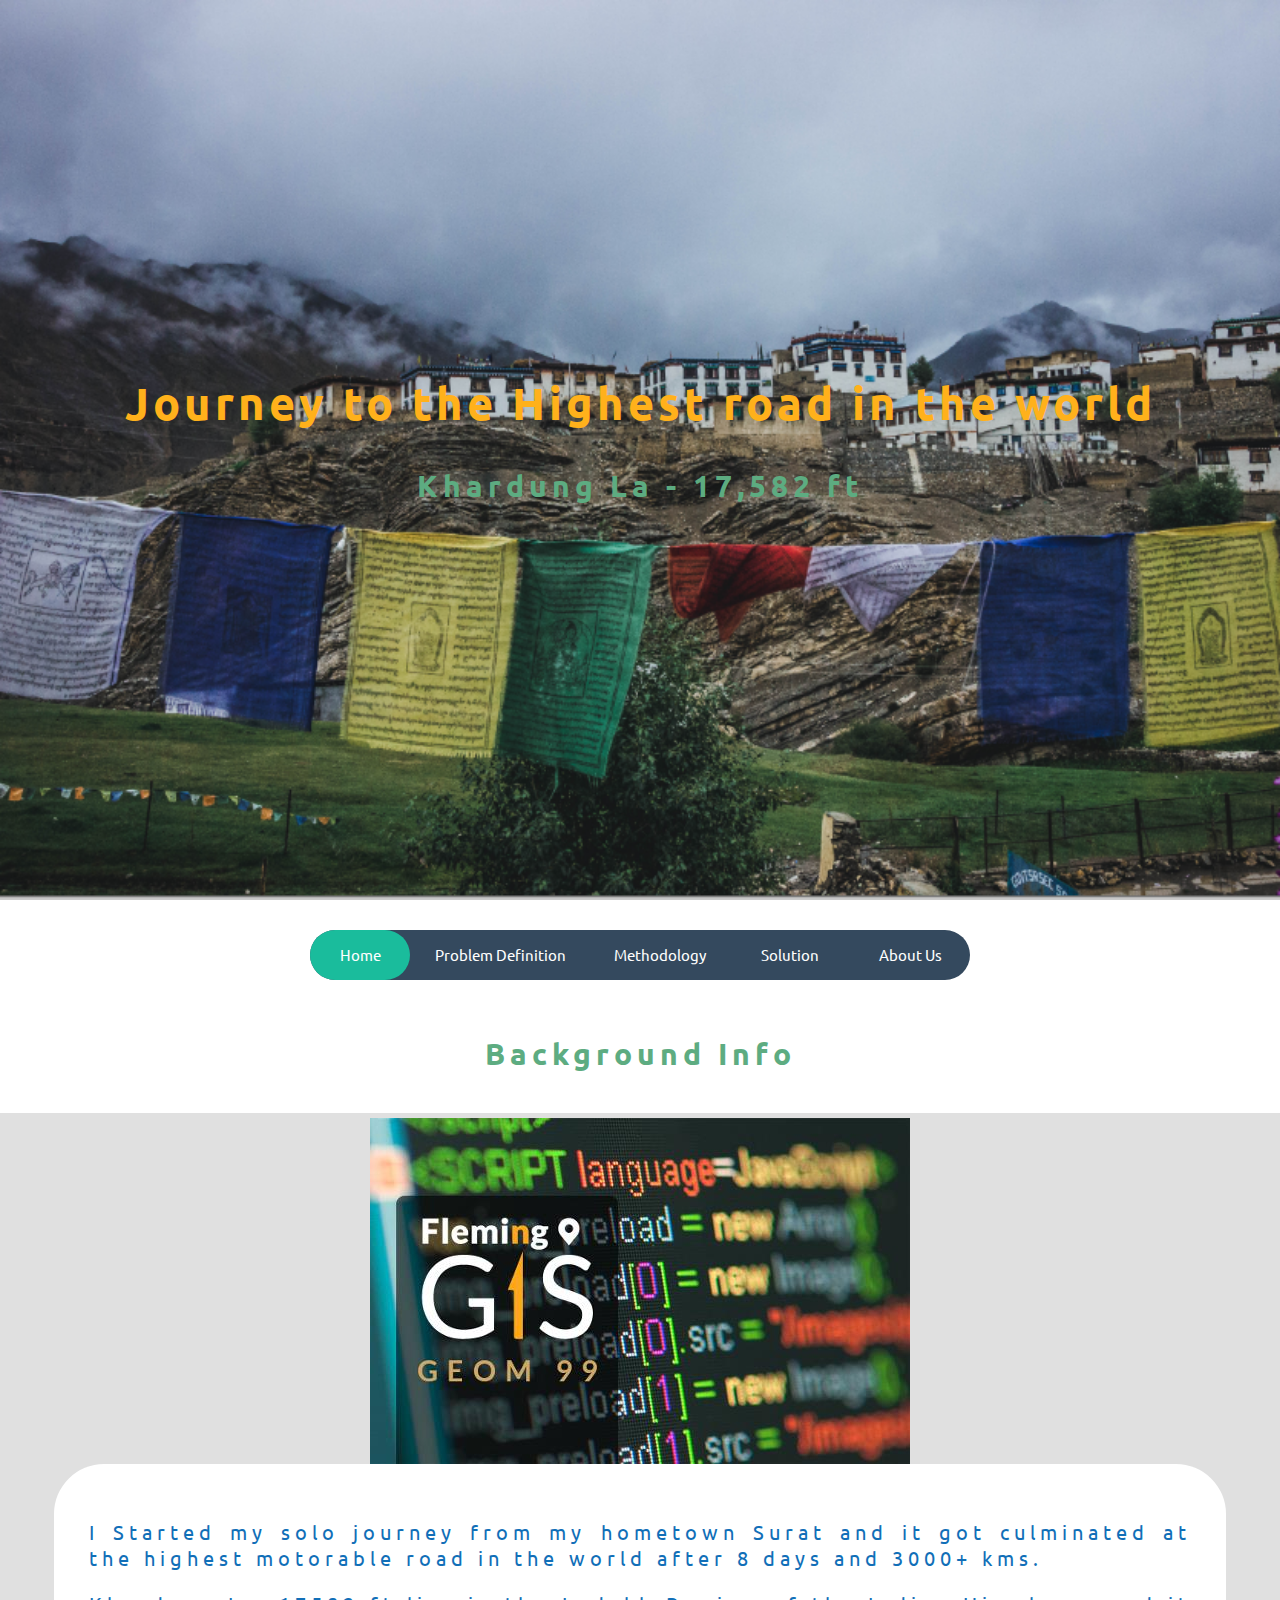
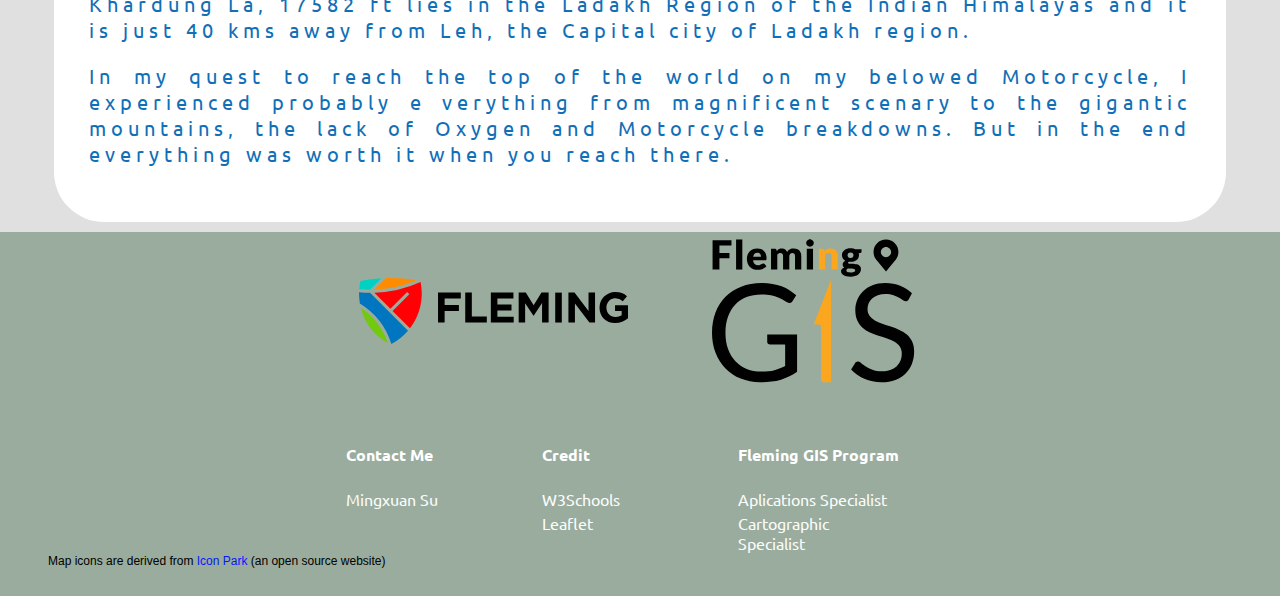
==== commit 62bef9e1: "Update index.html" ====
--- a/index.html
+++ b/index.html
@@ -11,7 +11,7 @@
   <section class="hero">
     <div class="hero-inner">
         <h1>Journey to the Highest road in the world</h1>
-        <h2>Umling La - 19,024 ft</h2>
+        <h2>Khardung La - 17,582 ft</h2>
     </div>
 </section>
   <div class="column">
@@ -43,9 +43,8 @@
   <p>I Started my solo journey from my hometown Surat and it got culminated at the highest motorable road
        in the world after 8 days and 3000+ kms. </p>
        
-  <p>Umling La, 19024 ft lies in the Ladakh Region of the 
-      Indian Himalayas and it is just 30 kms away from the border 
-      between India and Chinese occupied region of Tibet. </p>
+  <p>Khardung La, 17582 ft lies in the Ladakh Region of the 
+      Indian Himalayas and it is just 40 kms away from Leh, the Capital city of Ladakh region. </p>
        
   <p>In my quest to reach the top of the world on my belowed Motorcycle, I experienced probably e
        verything from magnificent scenary to the gigantic mountains, the lack of Oxygen and Motorcycle 
--- a/style.css
+++ b/style.css
@@ -144,11 +144,13 @@
 }
 
 #map {
-height: 80%;
-width:90%;
+height: 100vh;
+display: flex;
+justify-content: center;
+align-items: center;
 margin-top: 1vw;
 margin-bottom: 5px;
-margin-left: 5vw;
+margin-left: 8vw;
 margin-right: 10vw;
 }
 
@@ -165,11 +167,12 @@
 
 .par {
   width: 90vw;
-  margin: 5 auto;
+  margin: 0 auto;
   background-color: #fff;
   padding: 10px;
   margin-bottom: 5px;
   border-radius: 50px;
+  margin-left: auto;
 }
 
 .pimage{
@@ -252,6 +255,7 @@
 .container_m_text {
   display: inline-block;
   width: 46%;
+  font-size: 20px;
 }
 @media (max-width: 620px) {
   .container_m_text {
@@ -310,7 +314,7 @@
   margin-top:1.5rem;
   padding-left: 3rem;
   font-family: Arial, Helvetica, sans-serif;
-  font-size: 15;
+  font-size: 12px;
 }
 
 .footer-br a {
@@ -350,7 +354,13 @@
   margin: 15px;
   letter-spacing: 4px;
   text-align: Left;
+  overflow: hidden;
   text-justify: inter-word;
+}
+
+h4 {  color: rgb(209, 27, 255);
+  font-weight:bold;
+  font-size: 20px;
 }
 h5 {
   color: rgb(255, 177, 27);
@@ -360,6 +370,7 @@
   letter-spacing: 8px;
   text-align:left;
   text-justify: inter-word;
+  overflow: hidden;
 }
 
 .aboutus {
@@ -370,22 +381,30 @@
   display: flex;
   justify-content: center;
   background-image: url("image_folder/black.jpg");
+  overflow: hidden;
 }
 
 .about_par {
-  height: 30vh;
-  margin: 5 auto;
+  height: auto;
+  margin: 5px auto;
   background-color: #fff;
   padding: 10px;
   margin-bottom: 5px;
   border-radius: 50px;
-}
-
+  overflow: hidden;
+}
+@media screen and (min-width:1020px) {
+  .about_par{
+    width:30vh;
+    padding-top: 1rem;
+  }
+}
 .about_par img{
-  max-height:200px;
+  max-height:20vw;
+  overflow: hidden;
 }
 /* https://codepen.io/konradwax/pen/woPNqJ */
-button {
+.button {
   border-radius: 25px;
   background-color: #c94848;
   border: none;
@@ -397,9 +416,7 @@
   transition: all 0.4s;
   margin: 30px;
   box-shadow: 0 12px 20px -8px rgba(255, 0, 0, 0.911);
-}
-
-button{
+
   cursor:crosshair;
   display: inline-block;
   position: relative;
@@ -407,20 +424,20 @@
   margin-left: auto;
 }
 
-button:after {
+.button:after {
   content: '→';
   position: absolute;
   top: 14px;
   right: -20px;
-  transition: 0.5s;
-}
-
-button:hover{
+  transition: 0.5s;  
+}
+
+.button:hover{
   padding-right: 24px;
   padding-left:8px;
 }
 
-button:hover:after {
+.button:hover:after {
   opacity: 1;
   right: 16px;
 }
